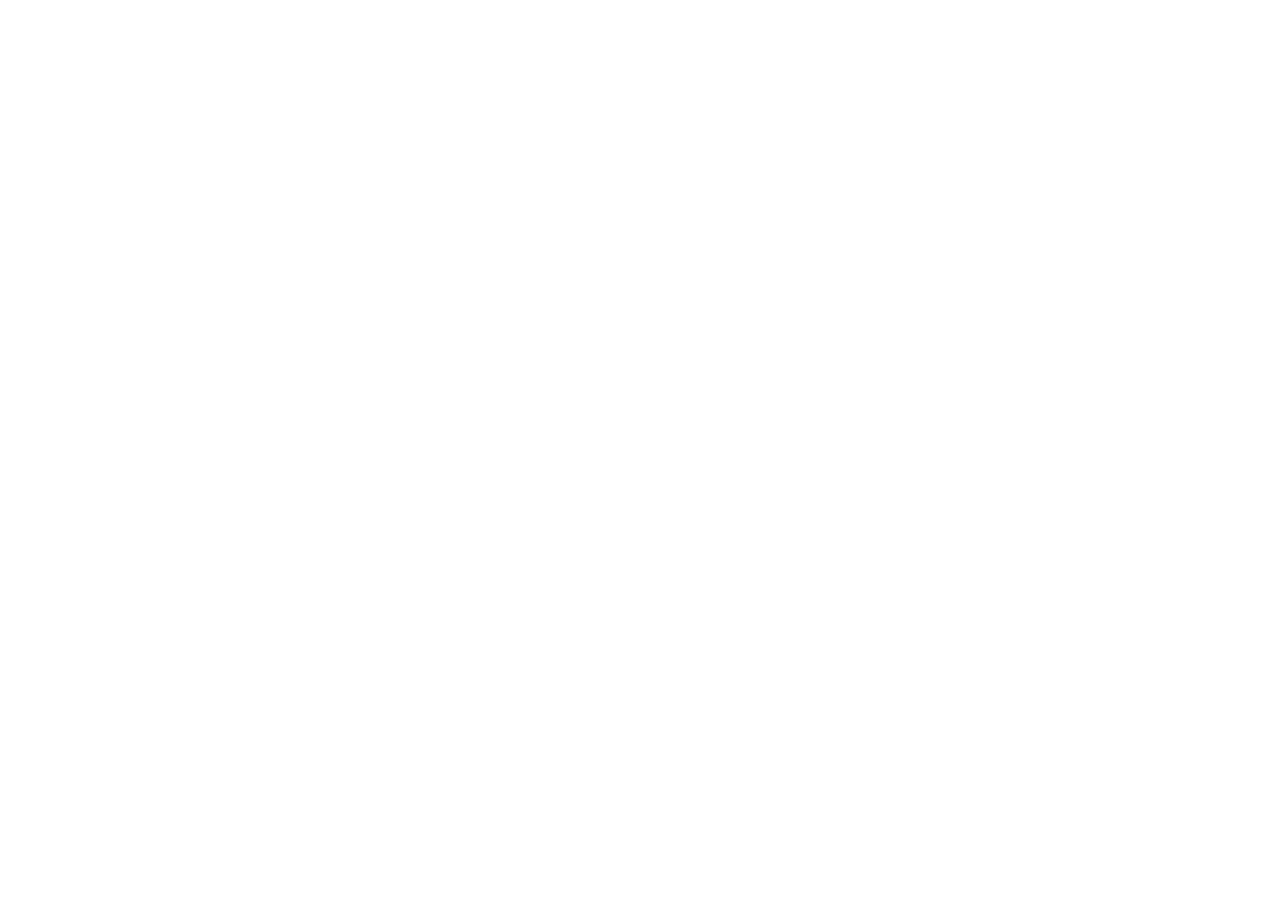
==== portfolio.html @ 77110dc0 "create first" ====
<html lang="en">
<head>
    <meta charset="UTF-8">
    <meta name="viewport" content="width=device-width, initial-scale=1.0">
    <meta http-equiv="X-UA-Compatible" content="ie=edge">
    <title>Document</title>
</head>
<body>
    
</body>
</html>
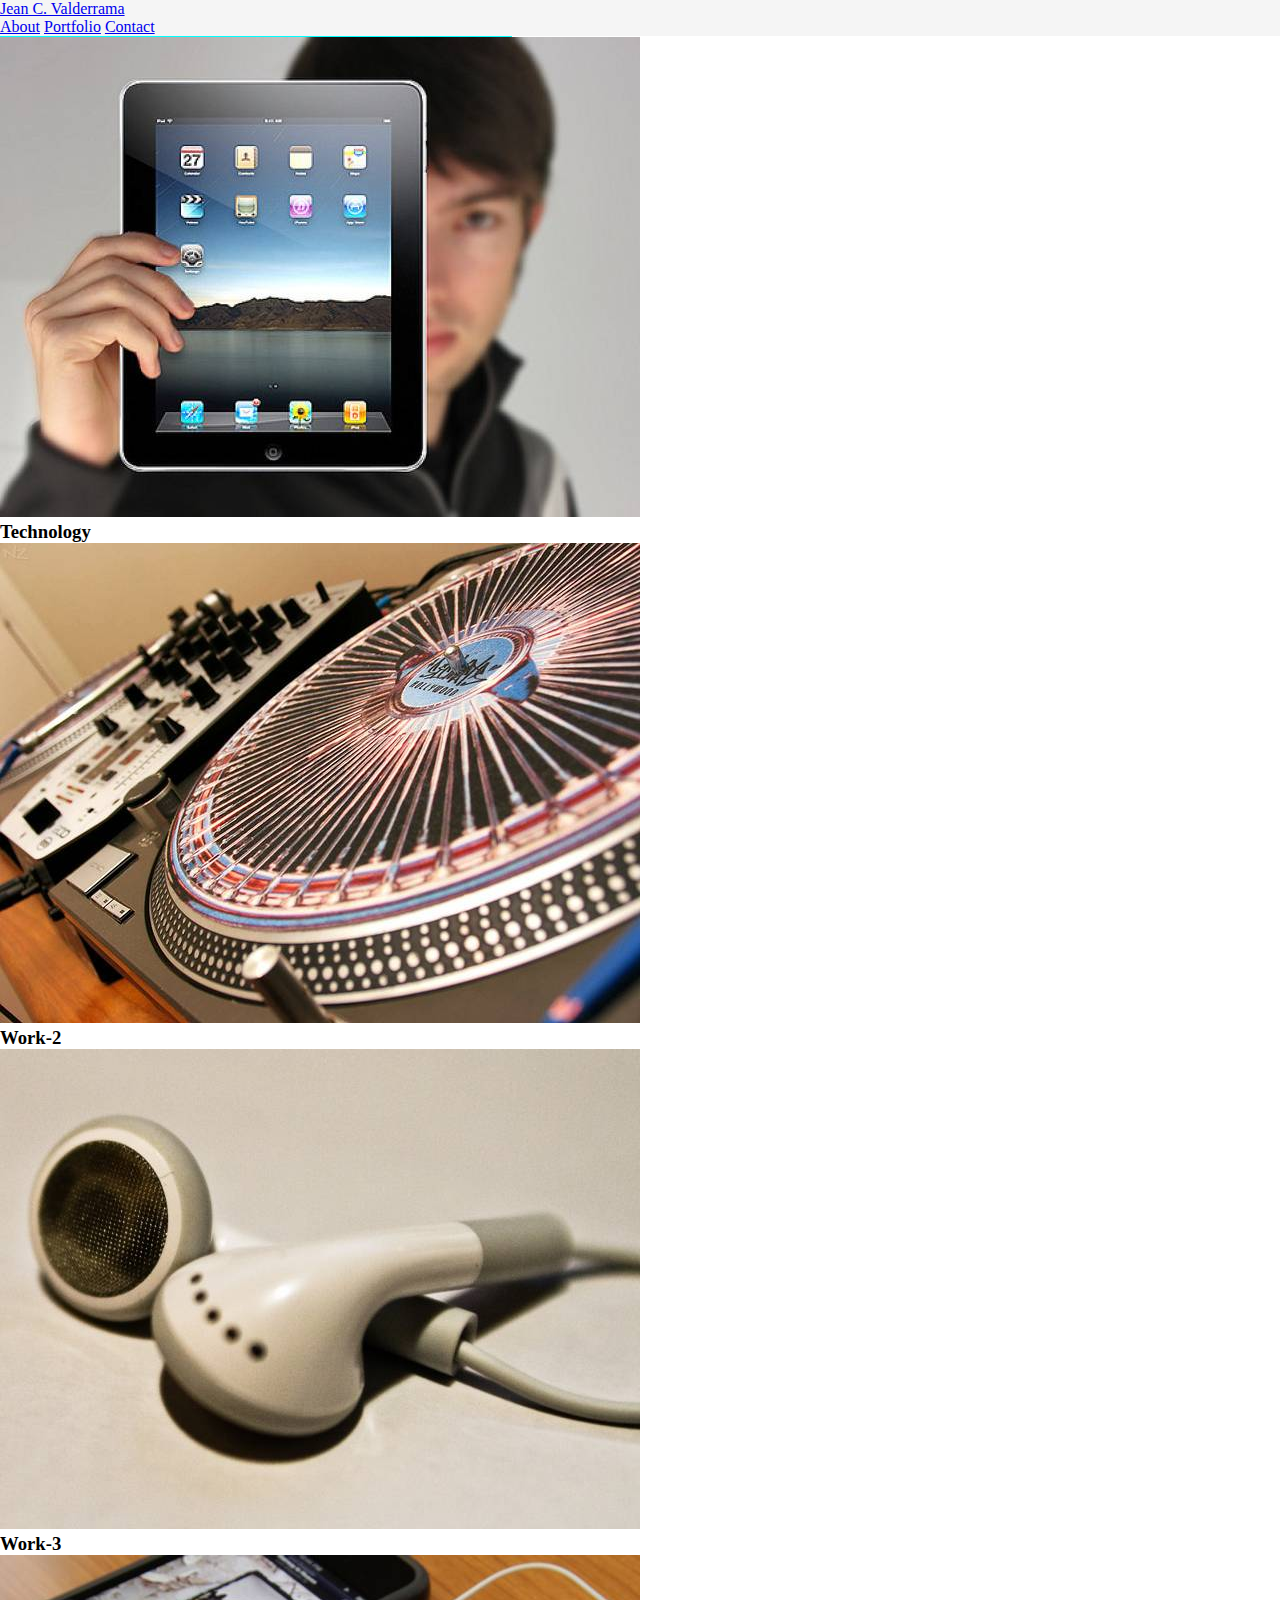
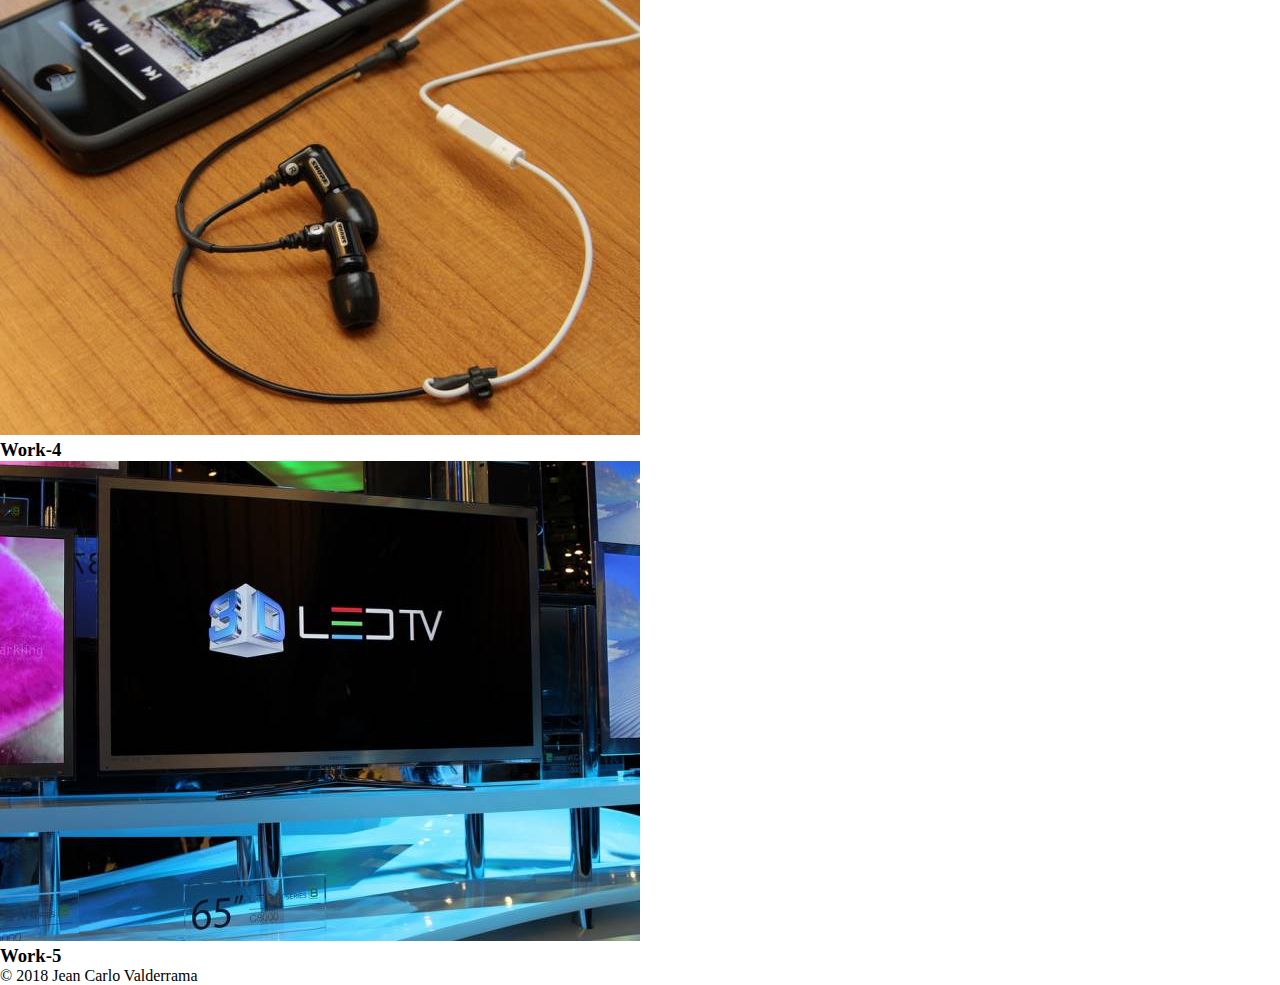
==== commit 4c6b01bf: "basic draft practice work" ====
--- a/portfolio.html
+++ b/portfolio.html
@@ -1,11 +1,64 @@
-<html lang="en">
+<!doctype html>
+<html lang="en-us">
+
 <head>
-    <meta charset="UTF-8">
-    <meta name="viewport" content="width=device-width, initial-scale=1.0">
-    <meta http-equiv="X-UA-Compatible" content="ie=edge">
-    <title>Document</title>
+  <meta charset="UTF-8">
+  <title>Jean Carlo Valderrama</title>
+  <link rel="stylesheet" type="text/css" href="assets/css/style.css">
 </head>
+
 <body>
-    
+
+  <header id="masthead">
+    <div class="container">
+      <a href="index.html" id="logo">Jean C. Valderrama</a>
+      <nav>
+        <a href="index.html">About</a>
+        <a href="portfolio.html">Portfolio</a>
+        <a href="contact.html">Contact</a>
+      </nav>
+    </div>
+  </header>
+
+  <div id="main-container" class="container">
+    <section class="main-section">
+      <h1>Portfolio</h1>
+
+      <div class="work">
+        <img src="assets/images/technics-q-c-640-480-1.jpg" alt="Word Guess">
+
+        <h3>Technology</h3>
+      </div>
+      <div class="work">
+        <img src="assets/images/technics-q-c-640-480-2.jpg" alt="RPG Game">
+
+        <h3>Work-2</h3>
+      </div>
+      <div class="work">
+        <img src="assets/images/technics-q-c-640-480-5.jpg" alt="Trivia Game">
+
+        <h3>Work-3</h3>
+      </div>
+      <div class="work">
+        <img src="assets/images/technics-q-c-640-480-7.jpg" alt="Rutgers Info Widget">
+
+        <h3>Work-4</h3>
+      </div>
+      <div class="work">
+        <img src="assets/images/technics-q-c-640-480-9.jpg" alt="Rock Paper Scissors">
+
+        <h3>Work-5</h3>
+      </div>
+
+    </section>
+
+  </div>
+
+  <footer>
+    <div class="container">
+      &copy; 2018 Jean Carlo Valderrama
+    </div>
+  </footer>
 </body>
-</html>+
+</html>
--- a/assets/css/style.css
+++ b/assets/css/style.css
@@ -0,0 +1,37 @@
+*{
+    box-sizing: border-box;
+    padding: 0;
+    margin: 0;
+
+}
+body{
+    background: white;
+}
+
+header{
+    padding: 20px;
+    background: whitesmoke;
+    color: gray;
+    padding: 0;
+    margin-left: 30;
+    position: fixed;
+    width: 100%;
+
+}
+
+h1{
+    color: black;
+    background-color: aqua;
+    width: 40%;
+   
+
+}
+
+nav{
+   
+}
+
+nav li {
+    display: inline-block;
+    
+}